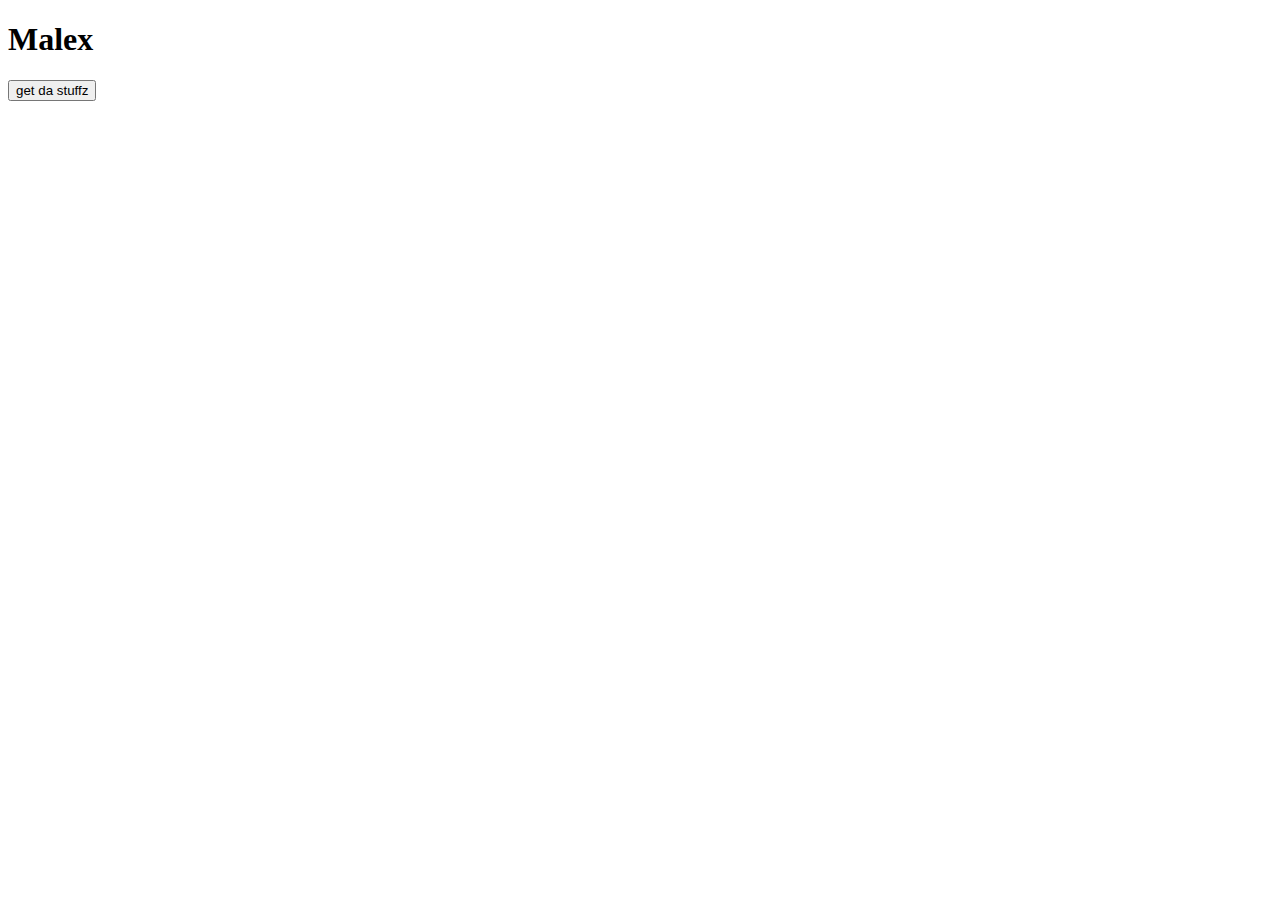
==== Malex/extract.html @ af964a3f "Reformat folder and add in JQuery" ====
<!doctype html>
<html>
  <head>
    <title>Malex</title>
    <script src="extract.js"></script>
  </head>
  <body>
    <h1>Malex</h1>
    <button id="getStuffz">get da stuffz</button>
    
  </body>
</html>
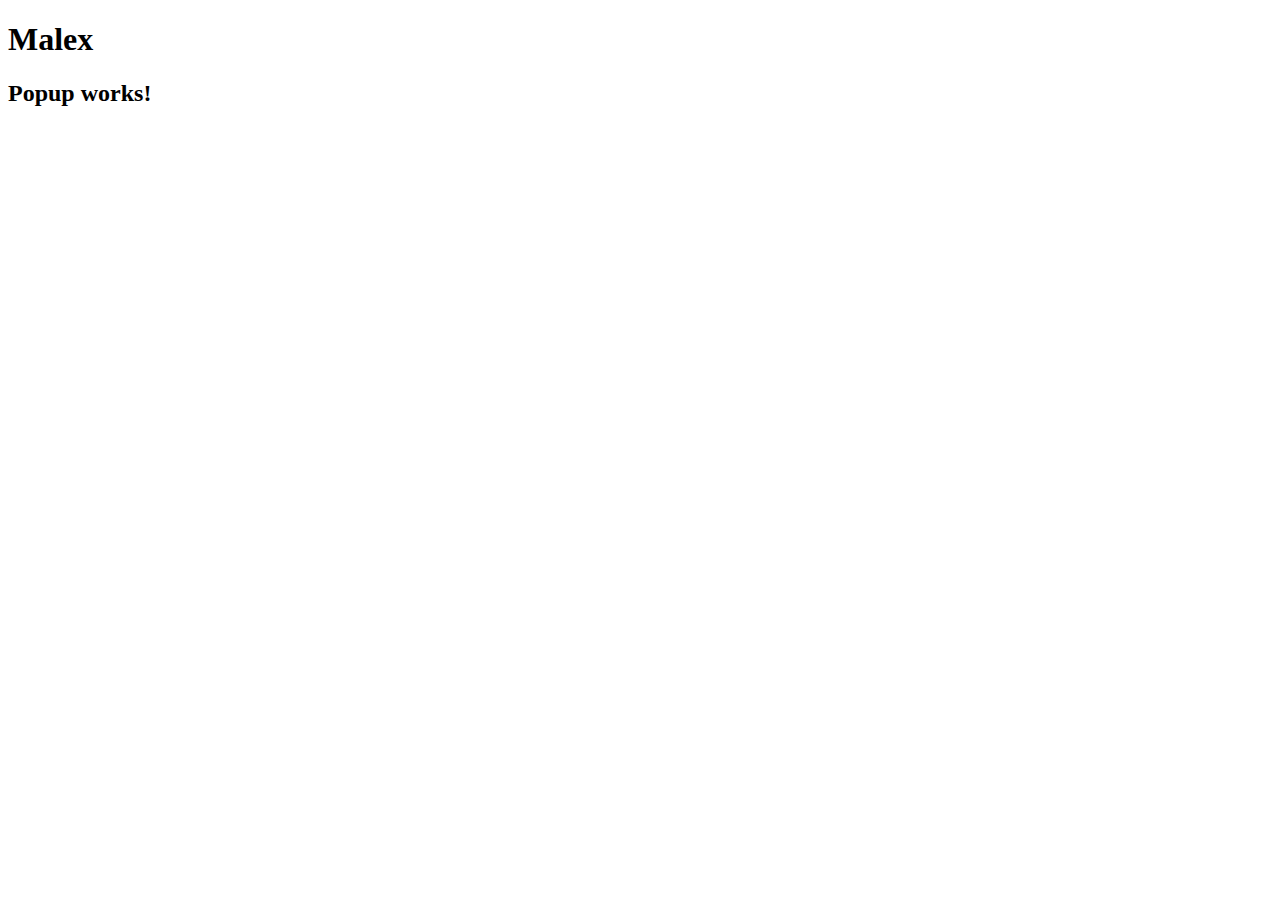
==== commit 5630a710: "History can be recorded on DB" ====
--- a/Malex/extract.html
+++ b/Malex/extract.html
@@ -3,10 +3,10 @@
   <head>
     <title>Malex</title>
     <script src="extract.js"></script>
+    <script src="externalJS/jquery.js"></script>
   </head>
   <body>
     <h1>Malex</h1>
-    <button id="getStuffz">get da stuffz</button>
-    
+    <h2> Popup works! </h2>
   </body>
 </html>